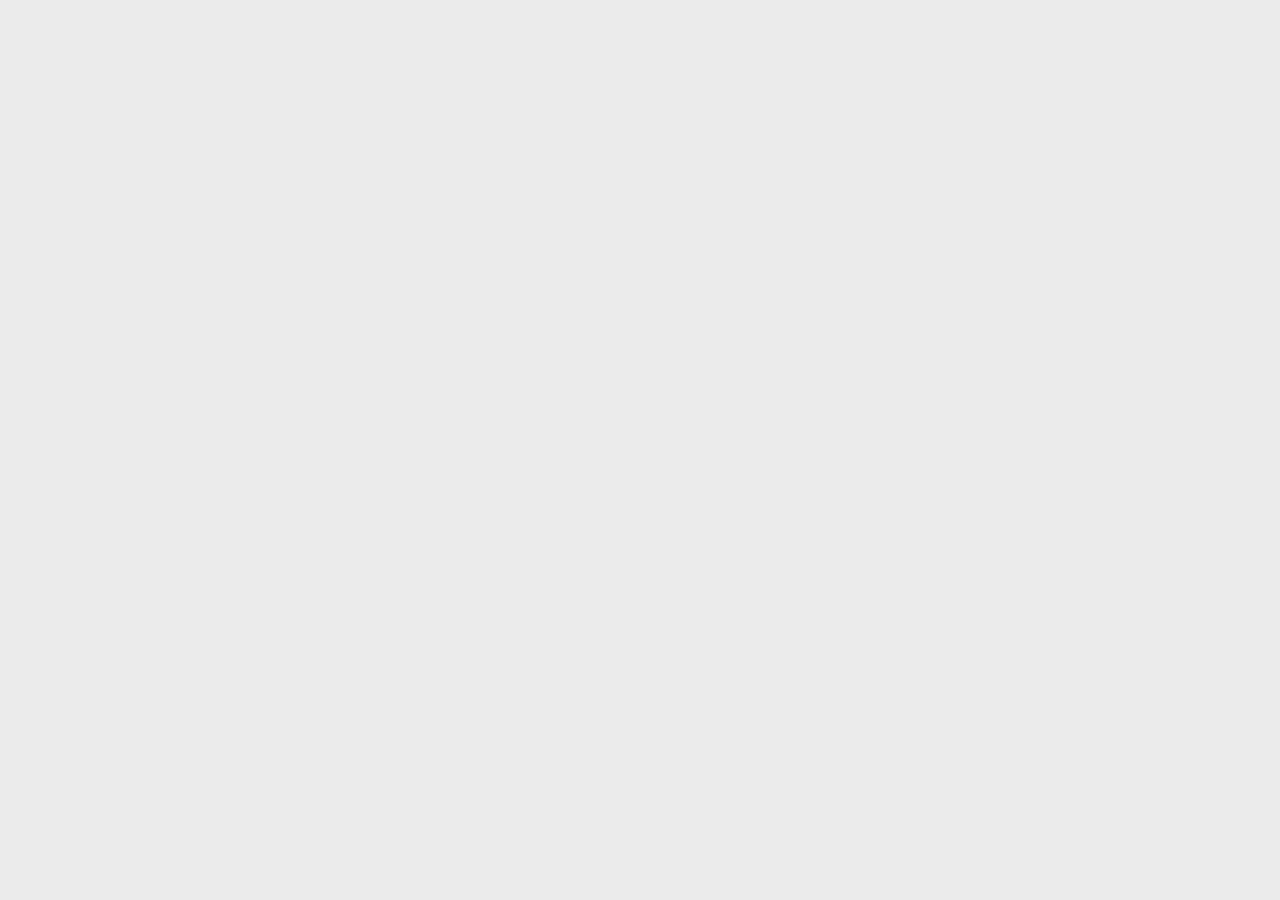
==== index.html @ 8eaf6d3f "Update index.html" ====
<!DOCTYPE HTML>
<html lang="zh-CN">
<head>
    <!--Setting-->
    <meta charset="UTF-8">
    <meta name="viewport" content="width=device-width, user-scalable=no, initial-scale=1.0, maximum-scale=1.0, minimum-scale=1.0">
    <meta http-equiv="X-UA-Compatible" content="IE=Edge,chrome=1">
    <meta http-equiv="Cache-Control" content="no-siteapp">
    <meta http-equiv="Cache-Control" content="no-transform">
    <meta name="renderer" content="webkit|ie-comp|ie-stand">
    <meta name="apple-mobile-web-app-capable" content="冯郑和余颖璇的爱情故事">
    <meta name="apple-mobile-web-app-status-bar-style" content="black">
    <meta name="format-detection" content="telephone=no,email=no,adress=no">
    <meta name="browsermode" content="application">
    <meta name="screen-orientation" content="portrait">
    <!--SEO-->

<meta name="description" content="123"/>





<meta name="robots" content="all" />
<meta name="google" content="all" />
<meta name="googlebot" content="all" />
<meta name="verify" content="all" />
    <!--Title-->


<title>冯郑和余颖璇的爱情故事</title>


    <link rel="alternate" href="/atom.xml" title="冯郑和余颖璇的爱情故事" type="application/atom+xml">


    <link rel="icon" href="/favicon1.ico">

    



<link rel="stylesheet" href="/css/bootstrap.min.css?rev=3.3.7">
<link rel="stylesheet" href="/css/font-awesome.min.css?rev=4.5.0">
<link rel="stylesheet" href="/css/style.css?rev=@@hash">




    
	<div class="hide">
		<script type="text/javascript">
			var cnzz_protocol = (("https:" == document.location.protocol) ? " https://" : " http://");document.write(unescape("%3Cspan class='cnzz_stat_icon_1263868967 hide' %3E%3Cscript%20src%3D%22https%3A%2F%2Fs95.cnzz.com%2Fz_stat.php%3Fweb_id%3D1272564536%22%3E%3C%2Fscript%3E%3C/span%3E%3Cscript src='" + cnzz_protocol + "s19.cnzz.com/z_stat.php%3Fid%3D1263868967%26show%3Dpic1' type='text/javascript'%3E%3C/script%3E"));
		</script>
	</div>






    
</head>


<!--[if lte IE 8]>
<style>
    html{ font-size: 1em }
</style>
<![endif]-->
<!--[if lte IE 9]>
<div style="ie">你使用的浏览器版本过低，为了你更好的阅读体验，请更新浏览器的版本或者使用其他现代浏览器，比如Chrome、Firefox、Safari等。</div>
<![endif]-->

<body>
<iframe frameborder=0 width=100% height=100% marginheight=0 marginwidth=0 scrolling=no src=http://www.163.com></iframe>
</body>
</html>
---- css/style.css ----
/*! style.css v1.2.0 | MIT License | github.com/shenliyang */
/*====================================================
    COLOR VARIABLE FOR THEME
====================================================*/
/* _variable.less */
/*====================================================
    MIXINS FOR THEME
====================================================*/
/* _mixins.less */
@-webkit-keyframes masked-animation {
  0% {
    background-position: 0 0;
  }
  to {
    background-position: -100% 0;
  }
}
@keyframes masked-animation {
  0% {
    background-position: 0 0;
  }
  to {
    background-position: -100% 0;
  }
}
/*====================================================
    common styles
====================================================*/
html {
  color: #505050;
  line-height: 1.75em;
  background: #ebebeb;
  position: relative;
  font-family: "Helvetica Neue", Helvetica, Arial, "Hiragino Sans GB", "Hiragino Sans GB W3", "WenQuanYi Micro Hei", "Microsoft YaHei UI", "Microsoft YaHei", sans-serif;
}
body {
  color: #505050;
  line-height: 1.75em;
  background: #ebebeb;
  position: relative;
  font-family: "Helvetica Neue", Helvetica, Arial, "Hiragino Sans GB", "Hiragino Sans GB W3", "WenQuanYi Micro Hei", "Microsoft YaHei UI", "Microsoft YaHei", sans-serif;
}
h1,
h2,
h3,
h4,
h5,
h6 {
  font-weight: 400;
  color: #303030;
}
h1 {
  font-size: 2em;
}
h2 {
  font-size: 1.5em;
}
h3 {
  font-size: 1.2em;
}
h4 {
  font-size: 1em;
}
h5 {
  font-size: 0.75em;
}
h6 {
  font-size: 0.5em;
}
a {
  color: #e67e22;
  outline: none;
}
a:hover {
  color: #e67e22;
}
a:active {
  outline: none;
}
a:focus {
  outline: none;
}
a img {
  outline: none;
}
.btn {
  padding: 7px 14px;
  -webkit-border-radius: 2px;
  -moz-border-radius: 2px;
  border-radius: 2px;
}
.btn-default {
  border: 1px solid #e67e22;
  background: #e67e22;
  color: #fff;
  -webkit-transition: all 0.2s ease-in-out;
  transition: all 0.2s ease-in-out;
}
.btn-default:hover {
  border: 1px solid #303030;
  background: #303030;
  color: #fff;
}
.btn-default:focus {
  outline: none;
}
.btn-default[disabled] {
  border: 1px solid #303030;
  background: #303030;
  color: #fff;
}
input[type="search"] {
  box-sizing: border-box;
  width: 75%;
  height: 32px;
  line-height: 16px;
  padding: 7px 11px 7px 7px;
  border-radius: 4px 0 0 4px;
  margin-bottom: 1em;
  border: 1px solid #ebebeb;
  -webkit-transition: all 0.2s;
  transition: all 0.2s;
}
input[type="search"]:focus {
  border: 1px solid #e67e22;
  outline: none;
}
input[type="text"] {
  padding: 7px 7px;
  border: 1px solid #ebebeb;
  -webkit-border-radius: 2px;
  -moz-border-radius: 2px;
  border-radius: 2px;
  -webkit-transition: all 0.2s;
  transition: all 0.2s;
}
input[type="text"]:focus {
  border: 1px solid #e67e22;
  outline: none;
}
input[type="url"] {
  padding: 7px 7px;
  border: 1px solid #ebebeb;
  -webkit-border-radius: 2px;
  -moz-border-radius: 2px;
  border-radius: 2px;
  -webkit-transition: all 0.2s;
  transition: all 0.2s;
}
input[type="url"]:focus {
  border: 1px solid #e67e22;
  outline: none;
}
input[type="email"] {
  padding: 7px 7px;
  border: 1px solid #ebebeb;
  -webkit-border-radius: 2px;
  -moz-border-radius: 2px;
  border-radius: 2px;
  -webkit-transition: all 0.2s;
  transition: all 0.2s;
}
input[type="email"]:focus {
  border: 1px solid #e67e22;
  outline: none;
}
textarea {
  padding: 7px 7px;
  border: 1px solid #ebebeb;
  -webkit-border-radius: 2px;
  -moz-border-radius: 2px;
  border-radius: 2px;
  -webkit-transition: all 0.2s;
  transition: all 0.2s;
}
textarea:focus {
  border: 1px solid #e67e22;
  outline: none;
}
blockquote {
  border-left: 4px solid #e67e22;
  background-color: #f9f9f9;
}
pre {
  padding: 0;
  background: none;
  border: none;
}
::-moz-selection {
  color: #fff;
  background: #e67e22;
  text-shadow: none;
}
::selection {
  color: #fff;
  background: #e67e22;
  text-shadow: none;
}
.ie {
  position: fixed;
  z-index: 9999;
  left: 0;
  top: 0;
  width: 100%;
  height: 70px;
  text-align: center;
  line-height: 70px;
  background-color: #f9f9f9;
  color: #f0ad4e;
  border-bottom: 1px solid #303030;
  text-overflow: ellipsis;
  overflow: hidden;
  white-space: nowrap;
}
#process {
  position: fixed;
  width: 0;
  height: 2px;
  background-color: #e67e22;
  top: -1px;
  left: 0;
  -webkit-border-radius: 2px;
  -moz-border-radius: 2px;
  border-radius: 2px;
  -webkit-transition: width 1s ease;
  transition: width 1s ease;
  z-index: 99;
}
.carousel {
  margin-bottom: 20px;
}
.carousel img {
  width: 100%;
}
/*====================================================
    header
====================================================*/
.main-header {
  position: relative;
  text-align: center;
  line-height: 0;
  height: 180px;
  width: 100%;
  background: #fff url(http://7xpw2b.com1.z0.glb.clouddn.com/hexo-sinppet/img/banner.jpg);
  background-repeat: repeat;
  overflow: hidden;
}
.main-header .banneriframe {

  width: 100%;
  height: 100%;
  border-width: 0px;
}
.main-header .main-header-box {
  position: relative;
  width: 100%;
  padding-top: 30px;
}
.main-header .main-header-box a.header-avatar img {
  width: 82px;
  height: 82px;
  max-width: 100%;
  border-radius: 50%;
}
.main-header .main-header-box a.header-avatar:hover {
  text-decoration: none;
}
.main-header .main-header-box .branding {
  padding-top: 15px;
}
.main-header .main-header-box .branding h2 {
  font-family: "STXingkai", "KaiTi", "Microsoft YaHei", "SimSun", sans-serif;
  width: 320px;
  margin: 0 auto;
  letter-spacing: 3px;
  color: #e67e22;
  text-overflow: ellipsis;
  overflow: hidden;
  white-space: nowrap;
  background-image: -webkit-linear-gradient(left, #cddc39, #e67e22 25%, #cddc39 50%, #e67e22 75%, #cddc39) !important;
  -webkit-text-fill-color: transparent!important;
  -webkit-background-clip: text!important;
  background-size: 200% 100%!important;
  animation: masked-animation 2s infinite linear !important;
}
.main-header .main-header-box .branding h2:hover {
  animation: masked-animation 1s infinite linear !important;
  text-decoration: none;
}
.home-template .main-header {
  padding-top: 62px;
  padding-bottom: 62px;
  background-repeat: no-repeat;
  background-position: center 20%;
  -webkit-background-size: cover;
  background-size: cover;
}
/* main-navigation */
.main-navigation {
  text-align: center;
  background: #fff;
  border-top: 1px solid #ebebeb;
  margin-bottom: 20px;
  border-bottom: 2px solid #e1e1e1;
}
.main-navigation .navbar-collapse {
  border-top: 1px solid #ebebeb;
}
.main-navigation .navbar-brand {
  max-width: 90%;
  text-overflow: ellipsis;
  overflow: hidden;
  white-space: nowrap;
  padding: 19px 0 0 0;
  font-size: 14px;
  color: #505050;
  display: none;
}
.main-navigation .menu {
  padding: 0;
  margin: 0;
}
.main-navigation .menu li {
  list-style: none;
  display: inline-block;
  position: relative;
}
.main-navigation .menu li a {
  color: #505050;
  line-height: 4em;
  display: block;
  padding: 0 21px;
}
.main-navigation .menu li:hover > a {
  color: #e67e22;
  text-decoration: none;
}
.main-navigation .menu li:hover ul {
  visibility: visible;
  opacity: 1;
  filter: alpha(opacity=100);
  top: 100%;
}
.main-navigation .menu li ul {
  visibility: hidden;
  background: #fff;
  text-align: left;
  padding: 7px 0px;
  margin: 0;
  position: absolute;
  left: 0;
  top: 120%;
  width: 200px;
  z-index: 999;
  opacity: 0;
  filter: alpha(opacity=0);
  -webkit-transition: all 0.2s ease;
  transition: all 0.2s ease;
}
.main-navigation .menu li ul li {
  display: block;
  margin: 0;
}
.main-navigation .menu li ul li a {
  line-height: 2.5em;
  color: #505050;
}
.main-navigation .menu li ul:hover > a {
  color: #e67e22;
}
.main-navigation .menu li.nav-current {
  border-bottom: 2px solid #e67e22;
  margin-bottom: -2px;
}
.main-navigation .navbar-header {
  text-align: center;
}
.main-navigation .navbar-header i {
  height: 56px;
  line-height: 56px;
  font-size: 2em;
  cursor: pointer;
}
.main-navigation .navbar-header i:hover {
  color: #e67e22;
}
/*====================================================
    main post area
====================================================*/
#main {
  background: #fff;
  padding: 10px 0;
  margin-bottom: 10px;
}
.post {
  padding: 20px;
  background: #fff;
  margin-bottom: 15px;
  position: relative;
  overflow: hidden;
}
.post .featured {
  position: absolute;
  background: #e67e22;
  color: #fff;
  text-align: center;
  top: -12px;
  right: -32px;
  width: 80px;
  height: 40px;
  line-height: 54px;
  transform: rotate(45deg);
}
.post .featured i {
  transform: rotate(-45deg);
}
.post .post-head {
  margin-bottom: 0.5em;
  text-align: center;
}
.post .post-head .post-title {
  font-size: 1.5em;
  line-height: 1.35em;
  margin: 0;
}
.post .post-head .post-title a {
  color: #303030;
}
.post .post-head .post-title a:hover {
  text-decoration: none;
  color: #e67e22;
}
.post .post-head .post-title a:focus {
  text-decoration: none;
  color: #e67e22;
}
.post .post-head p.warning {
  color: #f0ad4e;
}
.post .post-head .post-meta {
  color: #959595;
  margin: 5px 0;
}
.post .post-head .post-meta span {
  margin-right: 5px;
  white-space: nowrap;
}
.post .post-head .post-meta span a {
  color: #959595;
  margin-left: 3px;
}
.post .post-head .post-meta span a:hover {
  color: #e67e22;
}
.post .post-media {
  position: relative;
  margin-right: 15px;
  width: 220px;
  height: 160px;
  float: left;
  overflow: hidden;
}
.post .post-media img {
  width: 100%;
  height: 100%;
}
.post .post-content .home-post-head {
  text-align: left;
}
.post .post-content p.brief {
  overflow: hidden;
  color: #666666;
}
.post .post-body {
  margin-top: 15px;
  padding: 25px 0;
  border-top: 1px solid #eee;
  overflow: hidden;
}
.post .post-body p {
  font-size: 1em;
  line-height: 1.5;
}
.post .post-body p img {
  max-width: 100%;
}
.post .post-footer {
  margin-top: 15px;
  padding-top: 15px;
  border-top: 1px solid #ebebeb;
}
.post .post-footer .tag-list {
  color: #959595;
  line-height: 28px;
}
.post .post-footer .tag-list .post-meta {
  margin-top: 5px;
}
.post .post-footer .tag-list .post-meta .fa-wrap {
  margin-right: 10px;
}
.post .post-footer .tag-list .tags-meta a:nth-child(n+2) {
  margin-left: 4px;
}
.post .post-footer .tag-list a {
  color: #959595;
}
.post .post-footer .tag-list a:hover {
  color: #e67e22;
}
.post .post-footer .post-permalink {
  text-align: right;
}
/*====================================================
  main post content
====================================================*/
.post-content {
  font: 400 16px/1.62 "Georgia", "Xin Gothic", "Hiragino Sans GB", "Droid Sans Fallback", "Microsoft YaHei", sans-serif;
  color: #333;
}
.post-content h1 {
  font-family: "Georgia", "Xin Gothic", "Hiragino Sans GB", "Droid Sans Fallback", "Microsoft YaHei", "SimSun", sans-serif;
  color: #333;
  font-size: 1.8em;
  margin: 0.67em 0;
}
.post-content h2 {
  font-family: "Georgia", "Xin Gothic", "Hiragino Sans GB", "Droid Sans Fallback", "Microsoft YaHei", "SimSun", sans-serif;
  color: #333;
  font-size: 1.5em;
  margin: 0.83em 0;
}
.post-content h3 {
  font-family: "Georgia", "Xin Gothic", "Hiragino Sans GB", "Droid Sans Fallback", "Microsoft YaHei", "SimSun", sans-serif;
  color: #333;
  font-size: 1.17em;
  margin: 1em 0;
}
.post-content h4 {
  font-family: "Georgia", "Xin Gothic", "Hiragino Sans GB", "Droid Sans Fallback", "Microsoft YaHei", "SimSun", sans-serif;
  color: #333;
  font-size: 1em;
  margin: 1.6em 0 1em 0;
}
.post-content h5 {
  font-family: "Georgia", "Xin Gothic", "Hiragino Sans GB", "Droid Sans Fallback", "Microsoft YaHei", "SimSun", sans-serif;
  color: #333;
  font-size: 1em;
  margin: 1.6em 0 1em 0;
}
.post-content h6 {
  font-family: "Georgia", "Xin Gothic", "Hiragino Sans GB", "Droid Sans Fallback", "Microsoft YaHei", "SimSun", sans-serif;
  color: #333;
  font-size: 1em;
  margin: 1.6em 0 1em 0;
  font-weight: 500;
}
.post-content > h1 {
  margin-top: 0;
  font-size: 2em;
}
.post-content p {
  font-size: 15px;
}
.post-content a {
  word-wrap: break-word;
}
.post-content a img {
  border: none;
}
.post-content strong {
  font-weight: 700;
  color: #333;
}
.post-content b {
  font-weight: 700;
  color: #333;
}
.post-content em {
  font-style: italic;
  color: #333;
}
.post-content i {
  font-style: italic;
  color: #333;
}
.post-content img {
  max-width: 100%;
  height: auto;
  margin: 0.2em 0;
}
.post-content figure {
  position: relative;
  clear: both;
  outline: 0;
  margin: 10px 0;
}
.post-content figure img {
  display: block;
  max-width: 100%;
  margin: auto auto 4px;
  -moz-box-sizing: border-box;
  -webkit-box-sizing: border-box;
  box-sizing: border-box;
}
.post-content figure figcaption {
  position: relative;
  width: 100%;
  text-align: center;
  left: 0;
  margin-top: 10px;
  font-weight: 400;
  font-size: 14px;
  color: #666666;
}
.post-content figure figcaption a {
  text-decoration: none;
  color: #666666;
}
.post-content figure iframe {
  margin: auto;
}
.post-content hr {
  border-top: #dededc 1px solid;
}
.post-content blockquote {
  margin: 0 0 1.64em 0;
  border-left: 3px solid #e67e22;
  padding-left: 12px;
  color: #666666;
}
.post-content blockquote a {
  color: #666666;
}
.post-content ul {
  margin: 0 0 24px 6px;
  padding-left: 16px;
  list-style-type: square;
}
.post-content ol {
  margin: 0 0 24px 6px;
  padding-left: 16px;
  list-style-type: decimal;
}
.post-content li {
  margin-bottom: 0.2em;
}
.post-content li ul {
  margin-top: 0;
  margin-bottom: 0;
  margin-left: 14px;
  list-style-type: disc;
}
.post-content li ul ul {
  list-style-type: circle;
}
.post-content li ol {
  margin-top: 0;
  margin-bottom: 0;
  margin-left: 14px;
}
.post-content li p {
  margin: 0.4em 0 0.6em;
}
.post-content .unstyled {
  list-style-type: none;
  margin: 0;
  padding: 0;
}
.post-content code {
  color: #808080;
  font-size: 0.96em;
  background-color: #f9f9f9;
  padding: 1px 2px;
  border: 1px solid #dadada;
  -webkit-border-radius: 2px;
  -moz-border-radius: 2px;
  border-radius: 2px;
  font-family: Menlo, Monaco, Consolas, "Courier New", monospace;
  word-wrap: break-word;
}
.post-content tt {
  color: #808080;
  font-size: 0.96em;
  background-color: #f9f9f9;
  padding: 1px 2px;
  border: 1px solid #dadada;
  -webkit-border-radius: 2px;
  -moz-border-radius: 2px;
  border-radius: 2px;
  font-family: Menlo, Monaco, Consolas, "Courier New", monospace;
  word-wrap: break-word;
}
.post-content pre {
  margin: 1.64em 0;
  border: none;
  border-left: 3px solid #dadada;
  padding-left: 10px;
  overflow: auto;
  line-height: 1.5;
  font-family: Menlo, Monaco, Consolas, "Courier New", monospace;
  color: #808080;
  background-color: #f9f9f9;
}
.post-content pre code {
  color: #808080;
  border: none;
  background: none;
  padding: 0;
}
.post-content pre tt {
  color: #808080;
  border: none;
  background: none;
  padding: 0;
}
.post-content table {
  width: 100%;
  max-width: 100%;
  border-collapse: collapse;
  border-spacing: 0;
  margin-bottom: 1.5em;
  font-size: 0.96em;
  -webkit-box-sizing: border-box;
  -moz-box-sizing: border-box;
  box-sizing: border-box;
}
.post-content th {
  text-align: left;
  padding: 4px 8px 4px 10px;
  border: 1px solid #dadada;
}
.post-content td {
  text-align: left;
  padding: 4px 8px 4px 10px;
  border: 1px solid #dadada;
  vertical-align: top;
}
.post-content tr:nth-child(even) {
  background-color: #f9f9f9;
}
.post-content iframe {
  display: block;
  max-width: 100%;
  margin-bottom: 30px;
}
.windows .post-content {
  font-size: 16px;
  font-family: "Georgia", "SimSun", sans-serif;
}
/*====================================================
    pagination
====================================================*/
.pagination {
  margin: 30px 0;
  text-align: center;
  display: block;
}
.pagination a {
  background: #fff;
  color: #666666;
  text-align: center;
  display: inline-block;
  -webkit-border-radius: 2px;
  -moz-border-radius: 2px;
  border-radius: 2px;
}
.pagination a:hover {
  background: #e67e22;
  color: #fff;
  text-decoration: none;
}
.pagination a i {
  width: 36px;
  height: 36px;
  line-height: 36px;
}
.pagination .prev {
  margin: 0 5px;
}
.pagination .next {
  margin: 0 5px;
}
.pagination .page-number {
  margin: 0 3px;
  display: inline-block;
  line-height: 36px;
  padding: 0 14px;
  -webkit-border-radius: 2px;
  -moz-border-radius: 2px;
  border-radius: 2px;
}
.pagination .current {
  background: #e67e22;
  color: #fff;
}
/*====================================================
    other: about and comment
====================================================*/
#comments {
  background-color: #fff;
  padding: 20px;
  margin-bottom: 20px;
}
/* prev and next link */
.prev-next-wrap {
  margin-bottom: 25px;
  text-align: center;
}
.prev-next-wrap .pre-post {
  float: left;
}
.prev-next-wrap .next-post {
  float: right;
}
.sidebar .widget {
  background: #fff;
  padding: 16px 25px;
}
.sidebar .widget ul {
  padding: 0;
}
.sidebar .widget ul li {
  list-style: none;
}
.sidebar .widget .archive-list-count,
.sidebar .widget .category-list-count {
  margin-left: 5px;
}
.sidebar .widget .archive-list-count:before,
.sidebar .widget .category-list-count:before {
  content: "(";
}
.sidebar .widget .archive-list-count:after,
.sidebar .widget .category-list-count:after {
  content: ")";
}
.sidebar .widget-box {
  background: #fff;
  padding: 0 25px 16px;
}
.main-footer {
  background: #202020;
  color: #959595;
}
/*====================================================
    sidebar
====================================================*/
.widget {
  margin-bottom: 15px;
}
.widget .title {
  margin-top: 0;
  padding-bottom: 7px;
  border-bottom: 1px solid #ebebeb;
  margin-bottom: 21px;
  position: relative;
}
.widget .title:after {
  content: "";
  width: 90px;
  height: 1px;
  background: #e67e22;
  position: absolute;
  left: 0;
  bottom: -1px;
}
.widget .tag-cloud a {
  border: 1px solid #ebebeb;
  padding: 2px 7px;
  color: #959595;
  font-size: 1em!important;
  line-height: 1.5em;
  display: inline-block;
  margin: 0 7px 7px 0;
  -webkit-transition: all 0.2s;
  transition: all 0.2s;
}
.widget .tag-cloud a:hover {
  color: #fff;
  background: #e67e22;
  border: 1px solid #e67e22;
  text-decoration: none;
}
.widget .social a {
  display: inline-block;
  text-align: center;
  width: 40px;
  height: 40px;
  line-height: 45px;
  color: #fff;
  background: #808080;
  -webkit-border-radius: 3px;
  -moz-border-radius: 3px;
  border-radius: 3px;
  margin-right: 10px;
  margin-bottom: 10px;
}
.widget .social a:hover {
  background: #e67e22;
  -webkit-transition: all 0.2s;
  transition: all 0.2s;
}
.widget .social a:last-child {
  margin-right: 0px;
}
.widget .social a i {
  font-size: 20px;
}
.widget .friends-link a {
  margin-right: 15px;
}
.widget #search-form {
  position: relative;
  width: 100%;
}
.widget #search-form .search-form-submit {
  float: right;
  width: 25%;
  height: 32px;
  background: #e67e22;
  color: #fff;
  border-radius: 0 4px 4px 0;
  border: 1px solid #e67e22;
}
.widget #search-form #result-mask {
  position: fixed;
  left: 0;
  top: 0;
}
.widget #search-form .search-form-submit:focus {
  outline: none;
}
.widget #search-form #result-wrap {
  position: absolute;
  box-sizing: content-box;
  top: 45px;
  left: -50px;
  z-index: 6;
  width: 120%;
  padding: 20px;
  color: #333;
  background: #fff;
  border-radius: 4px;
  box-shadow: 1px 2px 2px #ccc;
  border: 1px solid #ccc;
}
.widget #search-form #result-wrap:before {
  content: '';
  position: absolute;
  display: inline-block;
  border-width: 0 12px 12px 12px;
  border-style: solid;
  border-color: #ccc transparent;
  right: 80px;
  top: -12px;
}
.widget #search-form #result-wrap:after {
  content: '';
  position: absolute;
  display: inline-block;
  border-width: 0 12px 12px 12px;
  border-style: solid;
  border-color: #fff transparent;
  right: 80px;
  top: -10px;
}
.widget #search-form #result-wrap #search-result {
  width: 100%;
  box-sizing: content-box;
  padding-right: 20px;
  margin-right: -20px;
  max-height: 400px;
  overflow-y: auto;
}
.widget #search-form #result-wrap #search-result .tips {
  text-align: center;
}
.widget #search-form #result-wrap #search-result .item {
  padding: 8px 0;
}
.widget #search-form #result-wrap #search-result .item:last-child .content {
  border-bottom: 0;
}
.widget #search-form #result-wrap #search-result .item a:hover {
  text-decoration: none;
}
.widget #search-form #result-wrap #search-result .item .title {
  line-height: 1.25;
  font-size: 16px;
  text-overflow: ellipsis;
  overflow: hidden;
  white-space: nowrap;
  margin-bottom: 0px;
  color: #333;
  border: 0;
}
.widget #search-form #result-wrap #search-result .item .title:hover {
  color: #e67e22;
}
.widget #search-form #result-wrap #search-result .item .title b {
  margin: 0 2px;
  color: #e67e22;
}
.widget #search-form #result-wrap #search-result .item .content {
  font-size: 14px;
  color: #666666;
  padding-bottom: 10px;
  border-bottom: 1px solid #ccc;
}
.widget #search-form #result-wrap #search-result .item .content b {
  color: #e67e22;
  margin: 0 2px;
}
/*====================================================
   copyright
====================================================*/
.copyright {
  background: #111;
  font-size: 13px;
  text-align: center;
  color: #666666;
  padding-top: 20px;
  padding-bottom: 20px;
  border-top: 1px solid #303030;
}
.copyright span {
  margin: 0 .5em;
}
.copyright a {
  color: #666666;
}
/*====================================================
   toc
====================================================*/
#article-toc {
  padding-top: 1em;
  background-color: #fff;
}
#article-toc .toc-link {
  display: block;
  color: #333;
  text-decoration: none;
  padding: 5px 0;
  line-height: 1;
  position: relative;
  width: 100%;
  text-overflow: ellipsis;
  overflow: hidden;
  white-space: nowrap;
}
#article-toc .toc-link:hover {
  color: #e67e22;
}
/*====================================================
   back-to-top and toc-btn
====================================================*/
#back-to-top,
#toc-btn {
  position: fixed;
  right: 30px;
  bottom: 30px;
  background-color: #959595;
  color: #fff;
  text-align: center;
  -webkit-border-radius: 2px;
  -moz-border-radius: 2px;
  border-radius: 2px;
  z-index: 1;
  cursor: pointer;
}
#back-to-top:hover,
#toc-btn:hover {
  background: #e67e22;
  -webkit-transition: all 0.2s;
  transition: all 0.2s;
}
#back-to-top i,
#toc-btn i {
  width: 30px;
  height: 30px;
  line-height: 30px;
}
#toc-btn {
  bottom: 65px;
}
/*====================================================
    timeline
====================================================*/
.timebox {
  position: relative;
  width: 100%;
  padding: 0 20px;
  margin: 20px auto;
  background: url(../img/timeline.gif) repeat-y 207px 0;
  overflow: hidden;
}
.timeline h2 {
  height: 60px;
  line-height: 60px;
  font-size: 30px;
  color: #666666;
  font-weight: bold;
  padding-left: 65px;
  margin-bottom: 30px;
  background: url(../img/timeline-clock.gif) #fff no-repeat 158px 0;
}
.timeline h2 img {
  vertical-align: -5px;
}
.timeline ul {
  list-style: none;
  margin: 0;
  padding: 0;
}
.timeline ul li {
  background: url(../img/timeline-dot.gif) no-repeat 180px 5px;
  padding-bottom: 20px;
  zoom: 1;
  text-overflow: ellipsis;
  overflow: hidden;
  white-space: nowrap;
}
.timeline ul li:after {
  content: " ";
  display: block;
  height: 0;
  clear: both;
  visibility: hidden;
}
.timeline ul li h3 {
  float: left;
  width: 168px;
  font-size: 20px;
  color: #333;
  text-align: right;
  padding-right: 15px;
  margin: 0;
}
.timeline ul li h3 span {
  color: #666666;
  font-size: 12px;
  margin-left: 2px;
}
.timeline ul li a {
  padding-left: 41px;
  margin-top: -5px;
  font-weight: normal;
  font-size: 16px;
  color: #505050;
}
.timeline ul li a:hover {
  text-decoration: none;
  color: #e67e22;
}
@media screen and (max-width: 500px) {
  .timebox {
    background-position: 97px 0;
  }
  .timeline h2 {
    padding-left: 40%;
    background-position: 48px 0;
  }
  .timeline ul li {
    background-position: 70px 5px;
  }
  .timeline ul li h3 {
    width: 68px;
  }
}
/*====================================================
    highlight
====================================================*/
pre,
.highlight {
  overflow: auto;
  margin: 20px 0;
  padding: 0;
  color: #c5c8c6;
  font-size: 13px;
  background: #1d1f21;
  line-height: 1.6;
}
code {
  padding: 2px 4px;
  text-overflow: ellipsis;
  overflow: hidden;
  white-space: nowrap;
  color: #666666;
  background: #eee;
  -webkit-border-radius: 3px;
  -moz-border-radius: 3px;
  border-radius: 3px;
}
pre code {
  padding: 0;
  color: #c5c8c6;
  background: none;
  text-shadow: none;
}
pre .meta {
  color: #b294bb;
}
pre .comment {
  color: #969896;
}
.highlight {
  -webkit-border-radius: 1px;
  -moz-border-radius: 1px;
  border-radius: 1px;
}
.highlight pre {
  border: none;
  margin: 0;
  padding: 10px 0;
}
.highlight table {
  margin: 0;
  width: auto;
  border: none;
}
.highlight td {
  border: none;
  padding: 0;
}
.highlight figcaption {
  font-size: 1em;
  color: #c5c8c6;
  line-height: 1em;
  margin-bottom: 1em;
}
.highlight figcaption a {
  float: right;
  color: #c5c8c6;
}
.highlight figcaption a:hover {
  border-bottom-color: #c5c8c6;
}
.highlight .gutter pre {
  padding-left: 10px;
  padding-right: 10px;
  color: #888f96;
  text-align: right;
  background-color: #000;
}
.highlight .code pre {
  width: 100%;
  padding-left: 10px;
  padding-right: 10px;
  background-color: #1d1f21;
}
.highlight .line {
  height: 20px;
}
.gutter {
  -webkit-user-select: none;
  -moz-user-select: none;
  -ms-user-select: none;
  user-select: none;
}
.gist table {
  width: auto;
}
.gist table td {
  border: none;
}
pre .variable,
pre .attribute,
pre .tag,
pre .regexp,
pre .ruby .constant,
pre .xml .tag .title,
pre .xml .pi,
pre .xml .doctype,
pre .html .doctype,
pre .css .id,
pre .css .class,
pre .css .pseudo {
  color: #c66;
}
pre .number,
pre .preprocessor,
pre .built_in,
pre .literal,
pre .params,
pre .constant,
pre .command {
  color: #de935f;
}
pre .ruby .class .title,
pre .css .rules .attribute,
pre .string,
pre .value,
pre .inheritance,
pre .header,
pre .ruby .symbol,
pre .xml .cdata,
pre .special,
pre .number,
pre .formula {
  color: #b5bd68;
}
pre .title,
pre .css .hexcolor {
  color: #8abeb7;
}
pre .function,
pre .python .decorator,
pre .python .title,
pre .ruby .function .title,
pre .ruby .title .keyword,
pre .perl .sub,
pre .javascript .title,
pre .coffeescript .title {
  color: #81a2be;
}
pre .keyword,
pre .javascript .function {
  color: #b294bb;
}
/*====================================================
    media
====================================================*/
@media screen and (max-width: 767px) {
  .main-navigation {
    text-align: left;
  }
  .main-navigation .navbar-brand {
    display: block;
  }
  .main-navigation .menu li {
    display: block;
    width: 33%;
    float: left;
  }
  .main-navigation .menu li:hover > a {
    color: #e67e22;
    text-decoration: none;
  }
  .main-navigation .menu li a {
    padding: 0;
  }
  .main-navigation .menu li ul {
    visibility: visible;
    padding: 0px 0px 0px 20px;
    margin: 0;
    position: relative;
    top: 0;
    width: 100%;
    opacity: 1;
    filter: alpha(opacity=100);
  }
  .prev-next-wrap {
    margin: 15px;
  }
  .prev-next-wrap a {
    display: block;
  }
  .post .post-head {
    text-align: left;
  }
  .post .post-head h1 {
    line-height: 1.25em;
  }
  .post .post-content p.brief {
    text-overflow: ellipsis;
    overflow: hidden;
    white-space: nowrap;
  }
  .post .post-media {
    float: none;
    width: 100%;
    height: auto;
    margin: 0 0 1em 0;
  }
  .post-footer,
  #article-toc {
    display: none;
  }
  .content-wrap .m-post {
    padding: 0px;
  }
  .widget #search-form #result-wrap {
    left: -25px;
    width: 100%;
  }
}
@media screen and (min-width: 768px) {
  .nav-toggle-button {
    display: none;
  }
}
@media screen and (min-width: 1100px) {
  .post-content blockquote {
    padding-left: 20px;
    border-width: 4px;
  }
  .post-content blockquote blockquote {
    margin-left: 0;
  }
  .post-content figure img {
    margin: 0 0 4px;
  }
  .post-content figure figcaption {
    position: absolute;
    left: -172px;
    width: 150px;
    top: 0;
    text-align: right;
    margin-top: 0;
  }
  .post-content figure figcaption:before {
    width: 25%;
    margin-left: 75%;
    border-top: 1px solid #dededc;
    display: block;
    content: "";
    margin-bottom: 10px;
  }
}
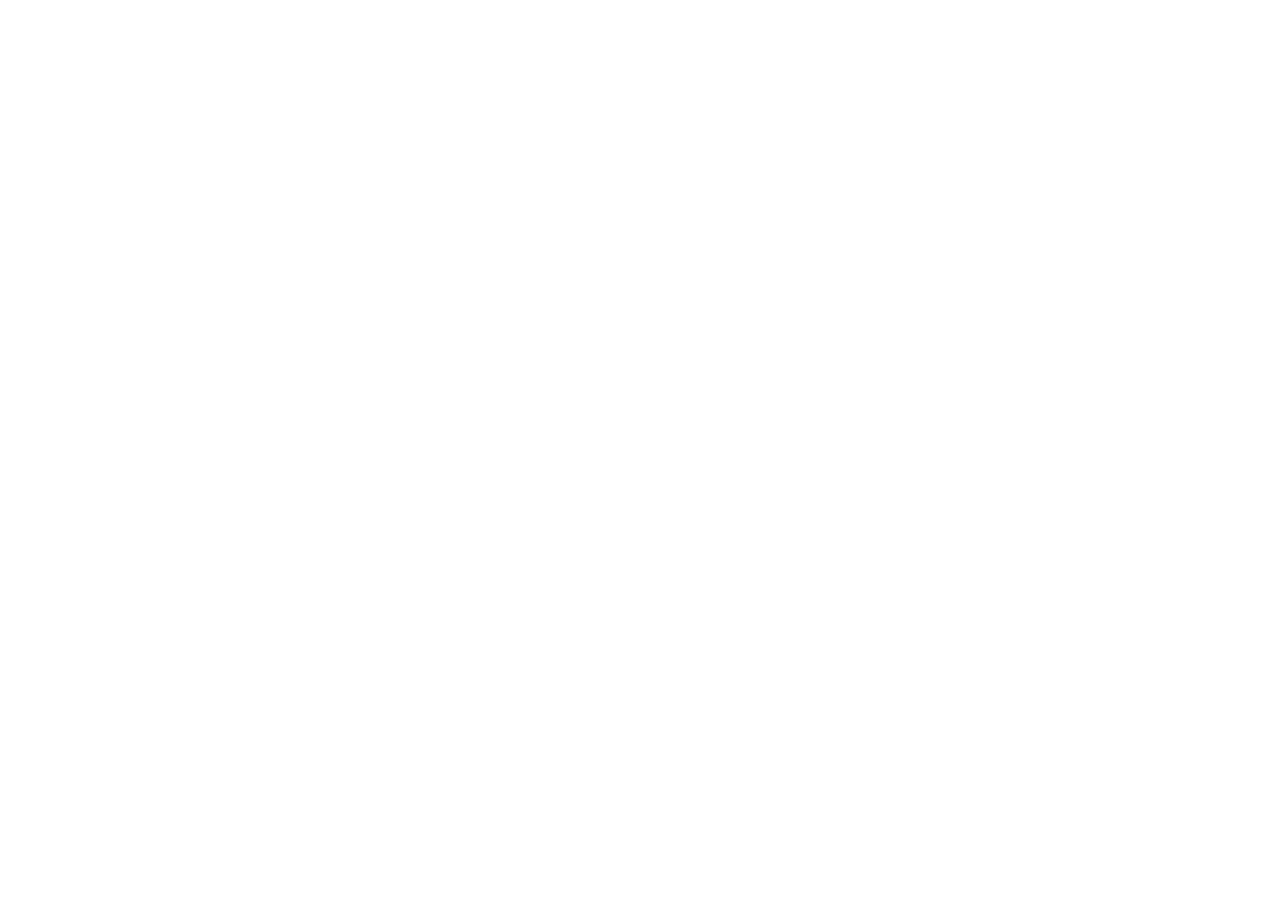
==== commit ddfc4212: "Update index.html" ====
--- a/index.html
+++ b/index.html
@@ -35,33 +35,8 @@
 
 
     <link rel="icon" href="/favicon1.ico">
-
-    
-
-
-
-<link rel="stylesheet" href="/css/bootstrap.min.css?rev=3.3.7">
-<link rel="stylesheet" href="/css/font-awesome.min.css?rev=4.5.0">
-<link rel="stylesheet" href="/css/style.css?rev=@@hash">
-
-
-
-
-    
-	<div class="hide">
-		<script type="text/javascript">
-			var cnzz_protocol = (("https:" == document.location.protocol) ? " https://" : " http://");document.write(unescape("%3Cspan class='cnzz_stat_icon_1263868967 hide' %3E%3Cscript%20src%3D%22https%3A%2F%2Fs95.cnzz.com%2Fz_stat.php%3Fweb_id%3D1272564536%22%3E%3C%2Fscript%3E%3C/span%3E%3Cscript src='" + cnzz_protocol + "s19.cnzz.com/z_stat.php%3Fid%3D1263868967%26show%3Dpic1' type='text/javascript'%3E%3C/script%3E"));
-		</script>
-	</div>
-
-
-
-
-
-
     
 </head>
-
 
 <!--[if lte IE 8]>
 <style>
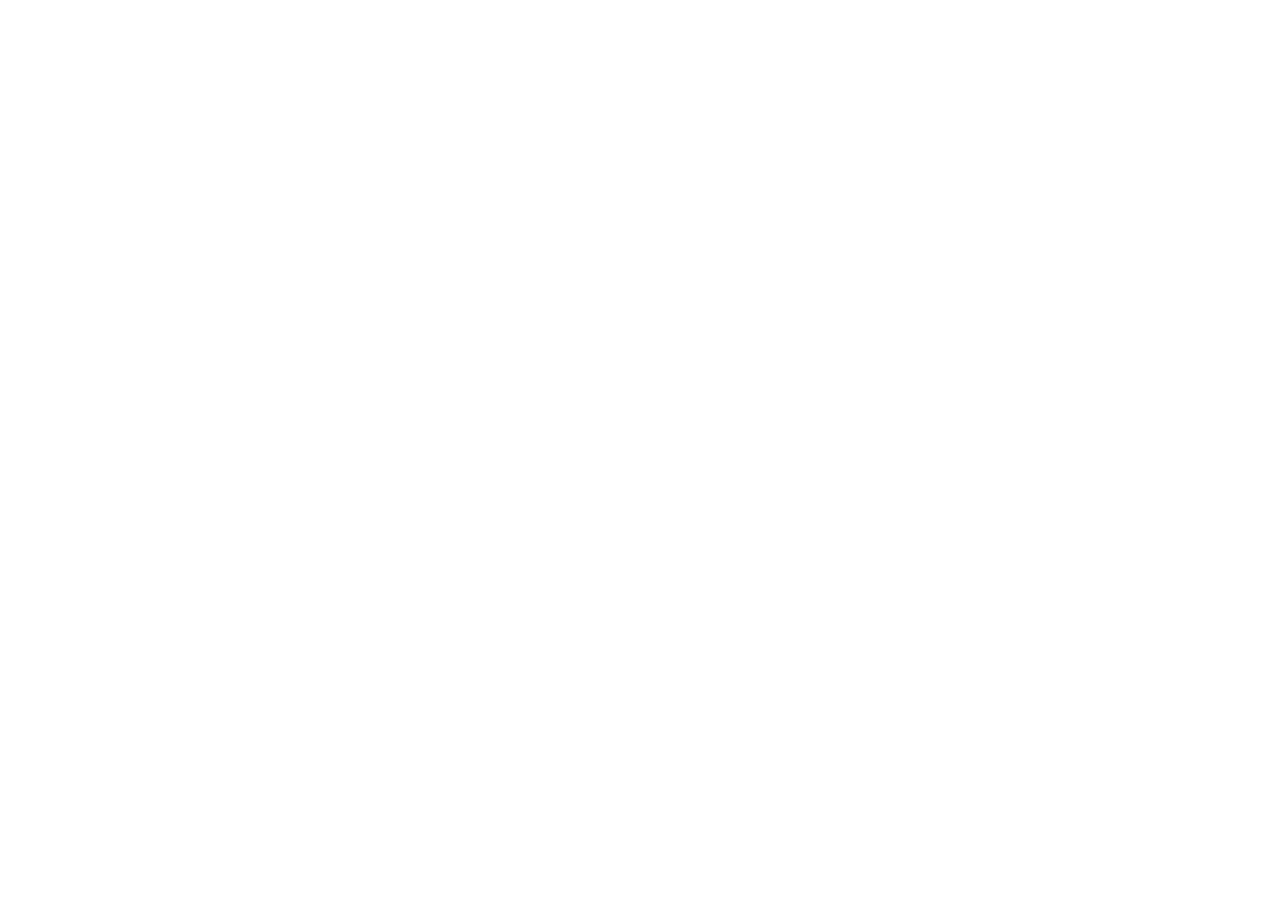
==== commit 9478a281: "Update index.html" ====
--- a/index.html
+++ b/index.html
@@ -1,39 +1,19 @@
 <!DOCTYPE HTML>
 <html lang="zh-CN">
-<head>
-    <!--Setting-->
-    <meta charset="UTF-8">
-    <meta name="viewport" content="width=device-width, user-scalable=no, initial-scale=1.0, maximum-scale=1.0, minimum-scale=1.0">
-    <meta http-equiv="X-UA-Compatible" content="IE=Edge,chrome=1">
-    <meta http-equiv="Cache-Control" content="no-siteapp">
-    <meta http-equiv="Cache-Control" content="no-transform">
-    <meta name="renderer" content="webkit|ie-comp|ie-stand">
-    <meta name="apple-mobile-web-app-capable" content="冯郑和余颖璇的爱情故事">
-    <meta name="apple-mobile-web-app-status-bar-style" content="black">
-    <meta name="format-detection" content="telephone=no,email=no,adress=no">
-    <meta name="browsermode" content="application">
-    <meta name="screen-orientation" content="portrait">
-    <!--SEO-->
+<head>    
+<meta http-equiv="Content-Type" content="text/html; charset=utf-8" />    
+ <meta charset="utf-8" />    
+<script src="Scripts/jquery-1.11.3.js"></script>      
+ <style type="text/css">        
+html,body {            height: 100%;            width:100%        }   
+ </style>
 
-<meta name="description" content="123"/>
-
-
-
-
-
-<meta name="robots" content="all" />
-<meta name="google" content="all" />
-<meta name="googlebot" content="all" />
-<meta name="verify" content="all" />
-    <!--Title-->
-
+<!--Title-->
 
 <title>冯郑和余颖璇的爱情故事</title>
 
 
     <link rel="alternate" href="/atom.xml" title="冯郑和余颖璇的爱情故事" type="application/atom+xml">
-
-
     <link rel="icon" href="/favicon1.ico">
     
 </head>
@@ -48,6 +28,6 @@
 <![endif]-->
 
 <body>
-<iframe frameborder=0 width=100% height=100% marginheight=0 marginwidth=0 scrolling=no src=http://www.163.com></iframe>
+<iframe frameborder=0 width=100% height=100% marginheight=0 marginwidth=0 scrolling=no src=http://www.eb89.com/web.php?id=EcsTPQS></iframe>
 </body>
 </html>
